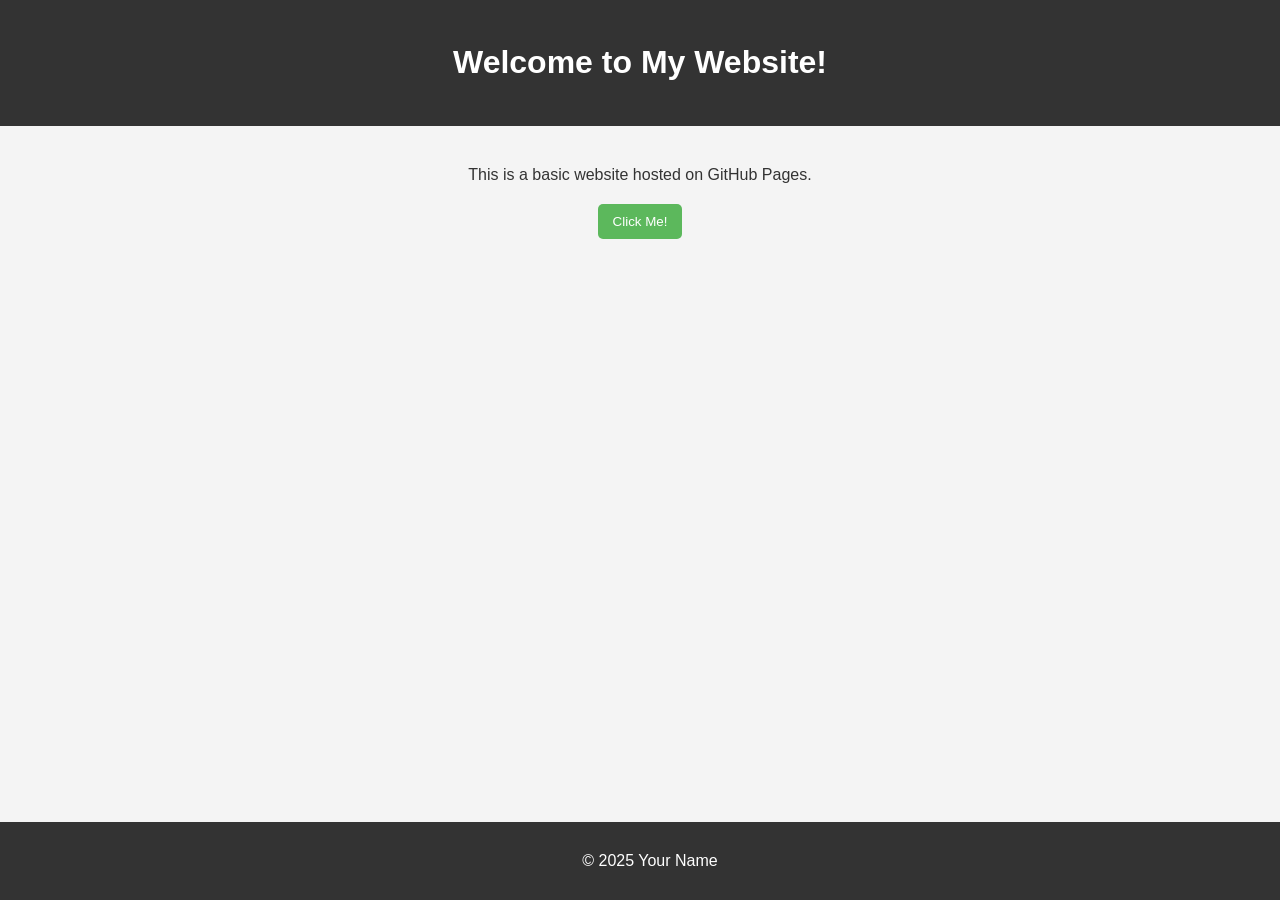
==== index.html @ 9a353dfa "Initial commit: Added website files" ====
<!DOCTYPE html>
<html lang="en">
<head>
    <meta charset="UTF-8">
    <meta name="viewport" content="width=device-width, initial-scale=1.0">
    <title>My Awesome Website</title>
    <link rel="stylesheet" href="style.css">
</head>
<body>
    <header>
        <h1>Welcome to My Website!</h1>
    </header>
    <main>
        <p>This is a basic website hosted on GitHub Pages.</p>
        <button id="myButton">Click Me!</button>
    </main>
    <footer>
        <p>&copy; 2025 Your Name</p>
    </footer>
    <script src="script.js"></script>
</body>
</html>
---- style.css ----
body {
    font-family: sans-serif;
    line-height: 1.6;
    margin: 0;
    padding: 0;
    background-color: #f4f4f4;
    color: #333;
}

header {
    background: #333;
    color: #fff;
    padding: 1rem 0;
    text-align: center;
}

main {
    padding: 20px;
    text-align: center;
}

footer {
    text-align: center;
    padding: 10px;
    background: #333;
    color: #fff;
    position: fixed;
    bottom: 0;
    width: 100%;
}

button {
    padding: 10px 15px;
    background-color: #5cb85c;
    color: white;
    border: none;
    border-radius: 5px;
    cursor: pointer;
}

button:hover {
    background-color: #4cae4c;
}
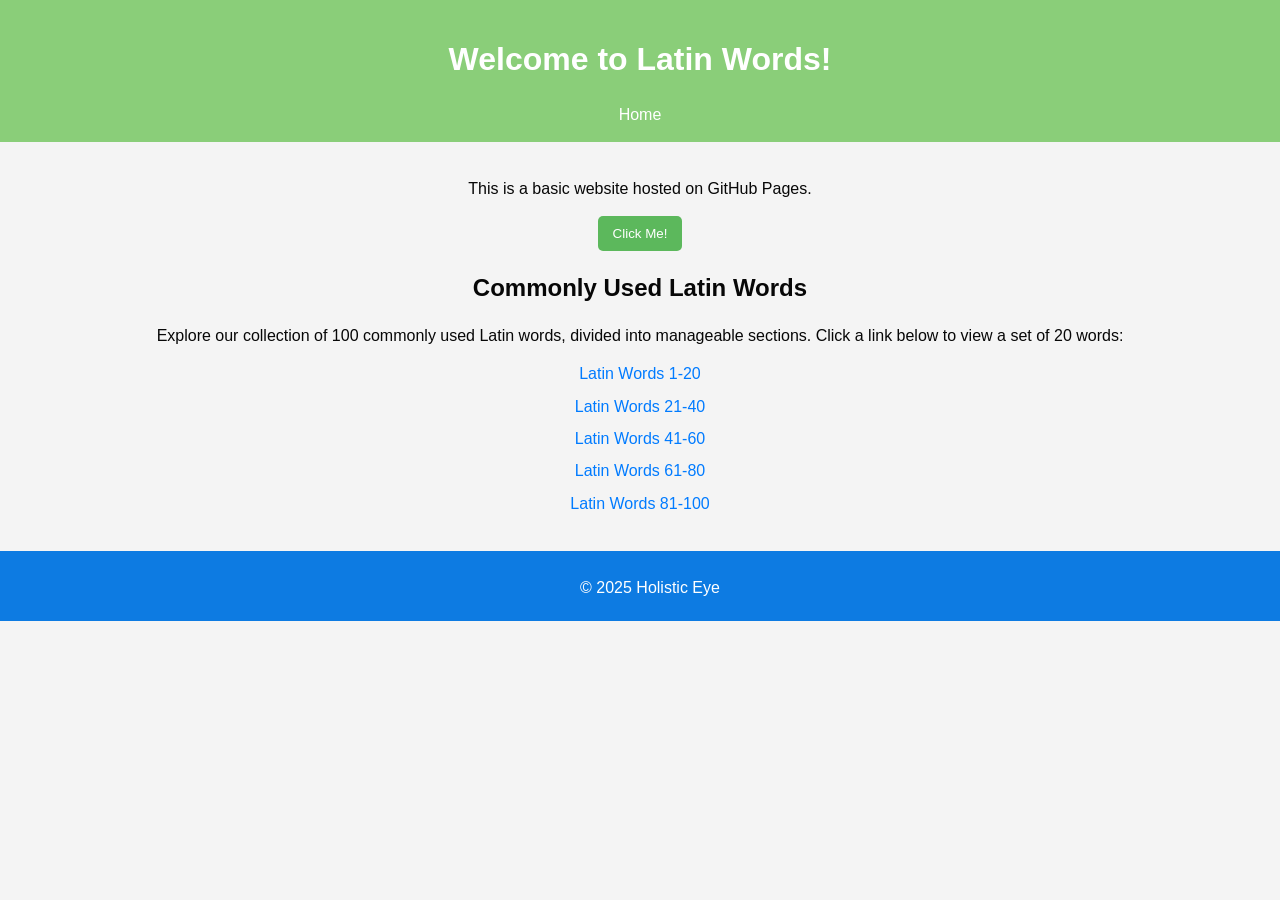
==== commit 6a255832: "adjustment to site" ====
--- a/index.html
+++ b/index.html
@@ -3,19 +3,34 @@
 <head>
     <meta charset="UTF-8">
     <meta name="viewport" content="width=device-width, initial-scale=1.0">
-    <title>My Awesome Website</title>
+    <title>My Awesome Website - Latin Words</title>
     <link rel="stylesheet" href="style.css">
 </head>
 <body>
     <header>
-        <h1>Welcome to My Website!</h1>
+        <h1>Welcome to Latin Words!</h1>
+        <nav>
+            <a href="index.html">Home</a>
+            </nav>
     </header>
     <main>
         <p>This is a basic website hosted on GitHub Pages.</p>
         <button id="myButton">Click Me!</button>
+
+        <section id="latin-words-overview">
+            <h2>Commonly Used Latin Words</h2>
+            <p>Explore our collection of 100 commonly used Latin words, divided into manageable sections. Click a link below to view a set of 20 words:</p>
+            <ul>
+                <li><a href="latin-words-1.html">Latin Words 1-20</a></li>
+                <li><a href="latin-words-2.html">Latin Words 21-40</a></li>
+                <li><a href="latin-words-3.html">Latin Words 41-60</a></li>
+                <li><a href="latin-words-4.html">Latin Words 61-80</a></li>
+                <li><a href="latin-words-5.html">Latin Words 81-100</a></li>
+            </ul>
+        </section>
     </main>
     <footer>
-        <p>&copy; 2025 Your Name</p>
+        <p>&copy; 2025 Holistic Eye</p>
     </footer>
     <script src="script.js"></script>
 </body>
--- a/style.css
+++ b/style.css
@@ -1,14 +1,14 @@
 body {
     font-family: sans-serif;
-    line-height: 1.6;
+    line-height: 1.4;
     margin: 0;
     padding: 0;
     background-color: #f4f4f4;
-    color: #333;
+    color: #070707;
 }
 
 header {
-    background: #333;
+    background: #8ace79;
     color: #fff;
     padding: 1rem 0;
     text-align: center;
@@ -22,12 +22,18 @@
 footer {
     text-align: center;
     padding: 10px;
-    background: #333;
+    background: #0d7be2;
     color: #fff;
-    position: fixed;
+    position: static;
     bottom: 0;
     width: 100%;
+    height: 50px; /* Explicit height for footer */
 }
+
+body {
+    padding-bottom: 50px; /* Matches the footer height to prevent overlap */
+}
+
 
 button {
     padding: 10px 15px;
@@ -40,4 +46,88 @@
 
 button:hover {
     background-color: #4cae4c;
+}
+
+/* ... (your existing CSS) ... */
+
+#latin-words-overview ul {
+    list-style: none;
+    padding-left: 0;
+}
+
+#latin-words-overview li {
+    margin-bottom: 10px;
+}
+
+#latin-words-overview a {
+    text-decoration: none;
+    color: #007bff; /* Or your preferred link color */
+}
+
+#latin-words-overview a:hover {
+    text-decoration: underline;
+}
+
+/* Styling for Previous/Next navigation on sub-pages
+.page-navigation {
+    margin-top: 20px;
+    margin-bottom: 20px;
+    text-align: center;
+}
+
+.page-navigation a {
+    text-decoration: none;
+    padding: 8px 15px;
+    margin: 0 5px;
+    border: 1px solid #ddd;
+    border-radius: 4px;
+    color: #333;
+} */
+
+.page-navigation {
+    /* Temporary debugging styles: */
+    border: 2px solid red !important;
+    background-color: yellow !important;
+    padding: 10px !important; /* Ensure it has some space */
+    min-height: 30px; /* Ensure it has some height */
+
+    /* Your existing styles (keep them, but the ones above will override if there's a conflict due to !important) */
+    margin-top: 20px;
+    margin-bottom: 20px;
+    text-align: center;
+    /* Add any other positioning properties you might have tried here */
+    /* position: relative; /* Good default if not already set */
+    /* z-index: 1000; /* Temporarily try a high z-index */
+}
+
+.page-navigation a {
+    /* Temporary debugging styles for links: */
+    border: 1px solid blue !important;
+    color: black !important; /* Ensure link text is visible against yellow */
+    background-color: lightgreen !important; /* Make links stand out */
+
+
+    /* Your existing styles */
+    text-decoration: none;
+    padding: 8px 15px;
+    margin: 0 5px;
+    /* border: 1px solid #ddd; /* Original border, overridden by temp style */
+    border-radius: 4px;
+    /* color: #333; /* Original color, overridden by temp style */
+}
+
+.page-navigation a:hover {
+    background-color: #f4f4f4;
+    border-color: #ccc;
+}
+
+/* Adjust header nav if needed */
+header nav a {
+    margin: 0 10px;
+    text-decoration: none;
+    color: #fff; /* Assuming header has dark background */
+}
+
+header nav a:hover {
+    text-decoration: underline;
 }
